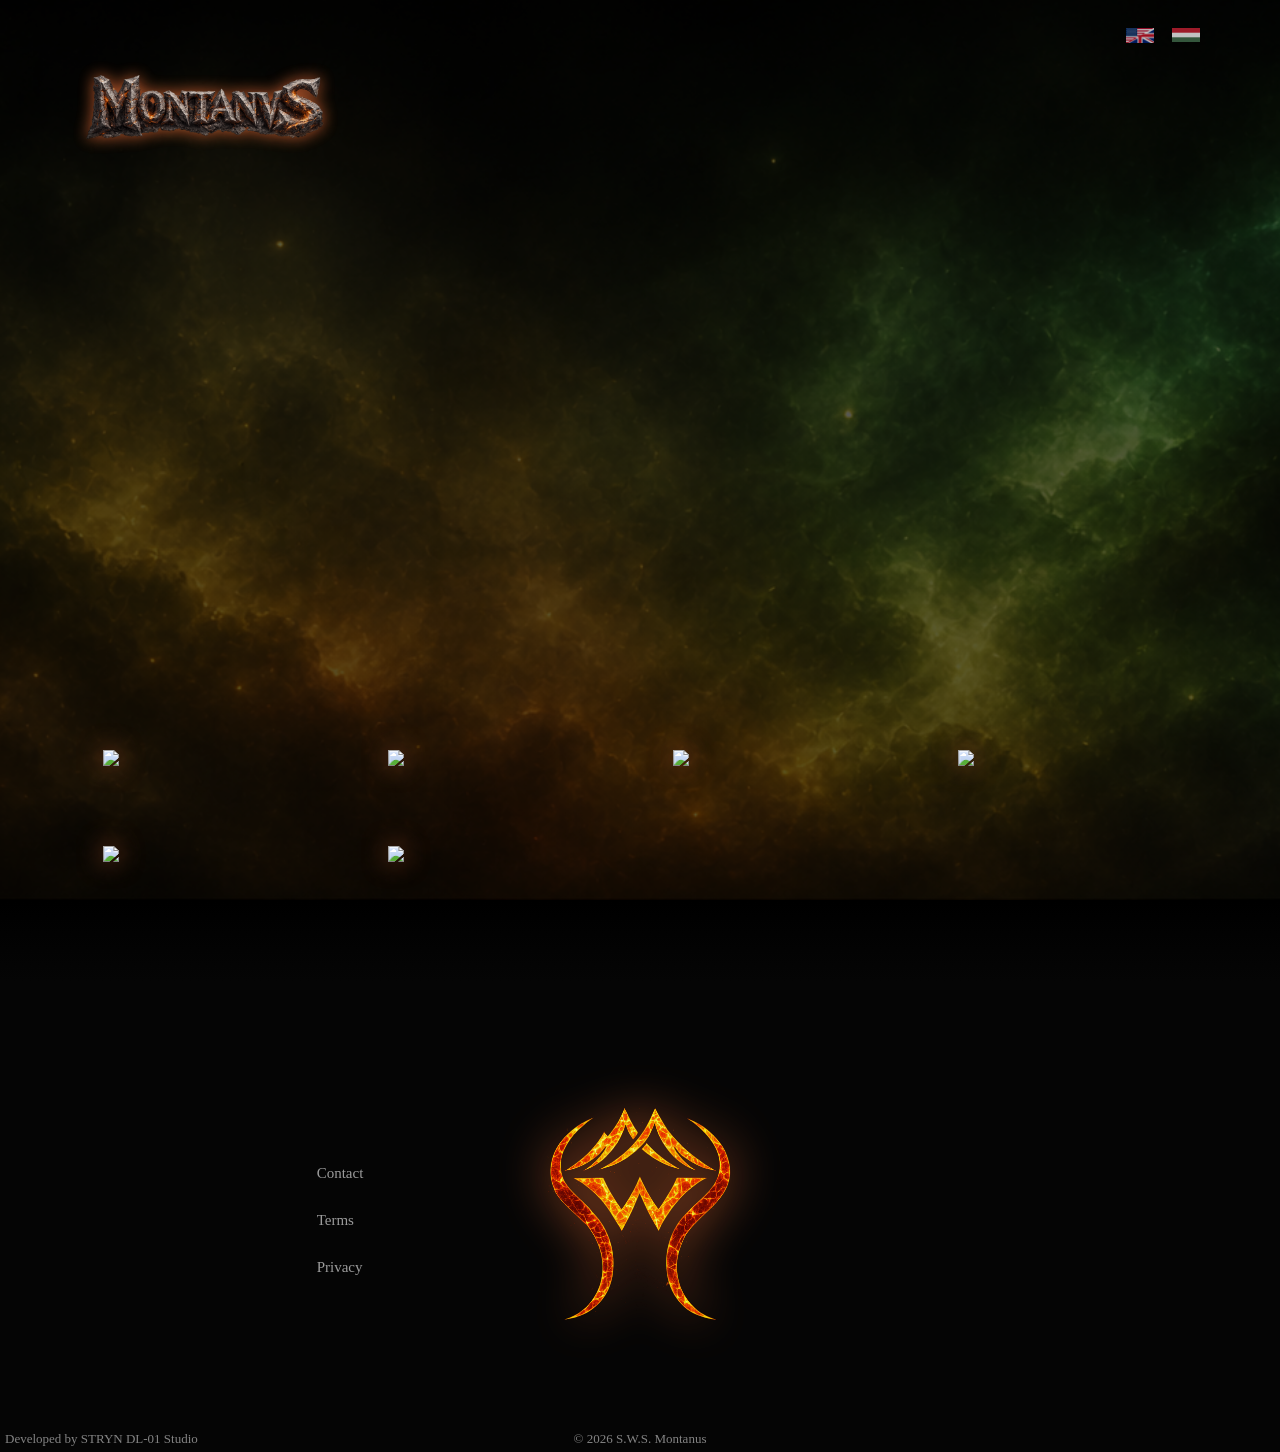
==== areanis.html @ 9b2af43b "Update areanis.html" ====
<!DOCTYPE html>
<html lang="hu">
<head>
  <meta charset="UTF-8">
  <meta name="viewport" content="width=device-width, initial-scale=1.0">
  <title>Areanis</title>

  <!-- CORE CSS -->
  <link rel="stylesheet" href="style.css">

  <!-- AREANIS CSS -->
  <link rel="stylesheet" href="areanis.css">
</head>

<body class="areanis-page">

  <!-- BACKGROUND -->
  <div class="areanis-bg"></div>

  <!-- HOME LINK -->
  <a href="https://swsmontanvs.com/" class="home-link">
    <img src="homelink.png" alt="Home">
  </a>

  <!-- LANGUAGE SWITCH -->
  <div class="lang-switcher">
    <button class="lang-btn">
      <img src="eng.png" alt="English">
    </button>
    <button class="lang-btn">
      <img src="hun.png" alt="Magyar">
    </button>
  </div>

  <!-- HERO (VIDEÓ HELYE) -->
  <header class="areanis-hero">
    <video autoplay muted loop playsinline class="areanis-video">
      <source src="areanis-hero.mp4" type="video/mp4">
    </video>
  </header>

  <!-- DVD MENU -->
<main class="areanis-menu">

  <img src="scene1.jpg" class="areanis-item">
  <img src="scene2.jpg" class="areanis-item">
  <img src="scene3.jpg" class="areanis-item">
  <img src="scene4.jpg" class="areanis-item">
  <img src="scene5.jpg" class="areanis-item">
  <img src="scene6.jpg" class="areanis-item">

</main>

  <!-- FOOTER -->
  <footer class="site-footer">
    <div class="footer-left">
      Developed by STRYN DL-01 Studio
    </div>

    <div class="footer-top">
      <div class="footer-center">
        <img src="symbol.png" class="footer-symbol">
      </div>

      <div class="footer-right">
        <a href="#">Contact</a>
        <a href="#">Terms</a>
        <a href="#">Privacy</a>
      </div>
    </div>

    <div class="footer-bottom">
      &copy; 2026 S.W.S. Montanus
    </div>
  </footer>

  <!-- SCROLL TO TOP -->
<button class="scroll-top" id="scrollTopBtn" type="button">
  ↑
</button>

  <!-- CORE JS -->
  <script src="script.js"></script>

  <!-- AREANIS JS -->
  <script src="areanis.js"></script>

</body>
</html>
---- style.css ----
:root {
  --bg: #0b0b0b;
  --bg-deep: #050505;
  --text: #ffffff;
  --muted: rgba(255, 255, 255, 0.72);
  --warm: rgba(255, 140, 80, 0.9);
  --warm-soft: rgba(255, 120, 60, 0.6);
  --warm-glow: rgba(255, 170, 100, 0.95);
  --panel: rgba(11, 11, 11, 0.9);
  --blur-panel: blur(6px);
  --radius: 22px;
  --shadow-soft: 0 0 20px rgba(255, 120, 60, 0.18);
  --shadow-strong: 0 0 36px rgba(255, 140, 80, 0.35);
  --content-max: 980px;
  --header-z: 20;
  --menu-z: 25;
  --ui-z: 30;
  --seal-z: 40;
}

* {
  box-sizing: border-box;
}

html {
  scroll-behavior: smooth;
}

html,
body {
  margin: 0;
  padding: 0;
  overflow-x: hidden;
  background: var(--bg);
  color: var(--text);
  font-family: Georgia, serif;
}

body {
  min-height: 100vh;
}

img {
  display: block;
  max-width: 100%;
}

button {
  font: inherit;
}

a {
  color: inherit;
  text-decoration: none;
}

.site-shell {
  position: relative;
  min-height: 100vh;
}

/* FIXED BACKGROUND */

.hero-bg {
  position: fixed;
  inset: 0;
  height: 120vh;
  background-image: url("hegy.png");
  background-size: cover;
  background-position: 50% 20%;
  transform: translate3d(0, 0, 0) scale(1);
  will-change: transform, filter;
  z-index: 0;
  pointer-events: none;
}

.hero-overlay {
  position: fixed;
  inset: 0;
  background:
    linear-gradient(to bottom, rgba(0, 0, 0, 0.16) 0%, rgba(0, 0, 0, 0.28) 45%, rgba(0, 0, 0, 0.45) 100%);
  z-index: 1;
  pointer-events: none;
}

/* TOP UI */

.home-link {
  position: fixed;
  top: 30px;
  left: 80px;
  z-index: var(--ui-z);
  transform-origin: top left;
  will-change: transform, top, left;
}

.home-link img {
  width: 250px;
  height: auto;
  opacity: 0.96;
  filter: drop-shadow(0 0 8px rgba(255, 120, 60, 0.75));
  transition:
    transform 0.3s cubic-bezier(0.22, 1.4, 0.36, 1),
    filter 0.3s ease,
    opacity 0.25s ease;
}

.home-link:hover img {
  transform: scale(1.08);
  opacity: 1;
  filter: drop-shadow(0 0 16px rgba(255, 140, 80, 0.9));
}

.lang-switcher {
  position: fixed;
  top: 28px;
  right: 80px;
  z-index: var(--ui-z);
  display: flex;
  align-items: center;
  gap: 18px;
}

.lang-btn {
  appearance: none;
  border: 0;
  background: transparent;
  padding: 0;
  cursor: pointer;
  opacity: 0.76;
  transition: transform 0.2s ease, opacity 0.2s ease;
}

.lang-btn img {
  width: 28px;
  height: auto;
}

.lang-btn:hover {
  opacity: 1;
  transform: scale(1.1);
}

/* HERO */

.hero {
  position: relative;
  z-index: var(--header-z);
  min-height: 100vh;
  display: flex;
  align-items: center;
  justify-content: center;
  padding: 120px 24px 90px;
}

.main-menu {
  position: absolute;
  top: 8vh;
  left: 70%;
  transform: translateX(-50%);
  z-index: var(--menu-z);
}

.areanis-link {
  display: inline-flex;
  align-items: center;
  justify-content: center;
}

.menu-areanis {
  height: clamp(60px, 6vw, 120px);
  width: auto;
  opacity: 0.96;
  filter: drop-shadow(0 0 12px rgba(255, 140, 60, 0.45));
  transition:
    transform 0.35s cubic-bezier(0.22, 1, 0.36, 1),
    filter 0.3s ease,
    opacity 0.3s ease;
}

.areanis-link:hover .menu-areanis {
  transform: scale(1.08);
  opacity: 1;
  filter: drop-shadow(0 0 24px rgba(255, 160, 80, 0.9));
}

.hero-text {
  position: relative;
  z-index: var(--header-z);
  width: min(900px, 100%);
  text-align: center;
  margin-top: 42vh;
}

.hero-text h1 {
  margin: 0 0 12px;
  font-size: clamp(1.3rem, 2vw, 2rem);
  font-weight: 400;
  letter-spacing: 0.02em;
  text-shadow: 0 0 12px rgba(0, 0, 0, 0.35);
}

.hero-text p {
  margin: 0;
  font-size: 0.95rem;
  opacity: 0.82;
}

/* MAIN CONTENT */

.page-main {
  position: relative;
  z-index: 5;
}

.content-section {
  position: relative;
  z-index: 6;
  width: 100%;
  background: #0b0b0b;
  padding: 0;
  margin: 0;
}

.content-section-bottom {
  margin-top: -130px;
}

.content-section::before {
  content: "";
  position: absolute;
  top: -120px;
  left: 0;
  width: 100%;
  height: 120px;

  background: linear-gradient(
    to bottom,
    rgba(11,11,11,0) 0%,
    rgba(11,11,11,0.5) 50%,
    #0b0b0b 100%
  );

  pointer-events: none;
  z-index: 2;
}

.content-section::after {
  content: "";
  position: absolute;
  bottom: -80px;
  left: 0;
  width: 100%;
  height: 80px;
  background: linear-gradient(to top, rgba(11, 11, 11, 0), #0b0b0b);
  pointer-events: none;
  z-index: 2;
}

.content-inner {
  position: relative;
  z-index: 3;
  width: 100%;
  max-width: none;
  margin: 0;
  padding: 90px 40px;
  background: #0b0b0b;
  border-radius: 0;
  box-shadow: none;
  text-align: center;
}

.content-inner h2,
.content-inner h3 {
  margin-top: 0;
  color: #ffffff;
}

.content-inner h2 {
  font-size: clamp(1.5rem, 2.4vw, 2.1rem);
  margin-bottom: 12px;
}

.content-inner h3 {
  font-size: clamp(1.15rem, 1.8vw, 1.4rem);
  margin-bottom: 50px;
  margin-top: 42px;
}

.content-inner p {
  margin: 0 0 14px;
  color: rgba(255, 255, 255, 0.72);
  line-height: 1.7;
}

/* FOOTER */

.site-footer {
  position: relative;
  z-index: 8;
  background: #050505;
  padding: 120px 40px 40px;
  min-height: 350px;
}

.site-footer::before {
  content: "";
  position: absolute;
  top: -80px;
  left: 0;
  width: 100%;
  height: 80px;
  background: linear-gradient(to bottom, transparent, #050505);
}

.footer-top {
  position: relative;
  width: 100%;
  height: 100%;
  min-height: 310px;
  margin: 0;
}

.footer-left {
  position: absolute;
  left: 5px;
  bottom: 5px;
  font-size: 13px;
  opacity: 0.5;
  z-index: 10;
}

.footer-center {
  position: absolute;
  left: 50%;
  top: 15%;
  transform: translate(-50%, -60px);
  text-align: center;
}

.footer-symbol {
  width: 260px;
  opacity: 0.95;
  filter: drop-shadow(0 0 25px rgba(255, 120, 60, 0.8));
  transition: transform 0.4s ease, filter 0.4s ease;
}

.footer-symbol:hover {
  transform: scale(1.05);
  filter: drop-shadow(0 0 45px rgba(255, 150, 80, 1));
}

.footer-right {
  position: absolute;
  left: 25%;
  top: 38%;
  transform: translate(-50%, -50%);
  display: flex;
  flex-direction: column;
  gap: 30px;
}

.footer-right a {
  font-size: 15px;
  text-decoration: none;
  color: white;
  opacity: 0.6;
  transition: 0.3s ease;
}

.footer-right a:hover {
  opacity: 1;
  color: rgba(255, 140, 60, 0.9);
}

.footer-bottom {
  position: absolute;
  left: 50%;
  bottom: 5px;
  transform: translateX(-50%);
  font-size: 13px;
  opacity: 0.5;
  white-space: nowrap;
}

/* SCROLL TOP */

.scroll-top {
  position: fixed;
  right: 38px;
  bottom: 255px;
  z-index: var(--seal-z);
  width: 56px;
  height: 56px;
  border: 0;
  border-radius: 999px;
  cursor: pointer;
  color: white;
  font-size: 1.6rem;
  background: rgba(0, 0, 0, 0.42);
  backdrop-filter: blur(4px);
  -webkit-backdrop-filter: blur(4px);
  opacity: 0;
  pointer-events: none;
  transform: scale(0.96);
  transition:
    opacity 0.3s ease,
    transform 0.3s ease,
    background 0.3s ease;
}

.scroll-top.is-visible {
  opacity: 1;
  pointer-events: auto;
  transform: scale(1);
}

.scroll-top:hover {
  background: rgba(255, 140, 60, 0.28);
  transform: scale(1.1);
}


/* MOBILE */

@media (max-width: 768px) {
  .home-link {
    top: 78px;
    left: 50%;
    transform: translateX(-50%);
    transform-origin: top center;
  }

  .home-link img {
    width: 170px;
  }

  .lang-switcher {
    top: 20px;
    left: 50%;
    right: auto;
    transform: translateX(-50%);
    gap: 22px;
  }

  .hero {
    padding-top: 120px;
    padding-bottom: 70px;
  }

  .main-menu {
    top: 54px;
    left: 50%;
    transform: translateX(-50%);
  }

  .menu-areanis {
    height: 36px;
  }

  .hero-text {
    margin-top: 30vh;
  }

  .content-inner {
    padding: 70px 22px;
    border-radius: 18px;
  }

  .site-footer {
    padding: 70px 18px 60px;
  }

  .footer-inner {
    min-height: 330px;
    display: block;
  }

  .footer-center {
    position: absolute;
    top: 62px;
    left: 50%;
    transform: translateX(-50%);
    width: 100%;
    text-align: center;
  }

  .footer-symbol {
    width: 170px;
    margin: 0 auto;
  }

  .footer-right {
    position: absolute;
    top: 10px;
    left: 50%;
    transform: translateX(-50%);
    width: max-content;
    padding-left: 0;
    display: flex;
    flex-direction: row;
    gap: 22px;
    justify-content: center;
    align-items: center;
  }

  .footer-right a {
    font-size: 0.9rem;
  }

  .footer-left {
    left: 0;
    bottom: 0;
    font-size: 0.75rem;
  }

  .footer-bottom {
    left: 50%;
    bottom: 84px;
    transform: translateX(-50%);
    font-size: 0.75rem;
  }

  .scroll-top {
    right: 18px;
    bottom: 165px;
    width: 50px;
    height: 50px;
  }



.content-section::after {
  content: "";
  position: absolute;
  bottom: -100px;   /* 🔥 picit erősebb */
  left: 0;
  width: 100%;
  height: 100px;

  background: linear-gradient(
    to top,
    rgba(11,11,11,0),
    #0b0b0b
  );

  pointer-events: none;
  z-index: 2;
}
---- areanis.css ----
/* ===== PAGE BASE ===== */

.areanis-page {
  background: #000;
  overflow-x: hidden;
}


/* ===== BACKGROUND ===== */
.areanis-bg {
  position: fixed;
  inset: 0;

  background-image: url("areanis-bg-01.png");
  background-size: cover;
  background-position: center;
  background-repeat: no-repeat;

  z-index: 0;
  opacity: 0.35;
  pointer-events: none;
}


/* ===== HERO VIDEO ===== */

.areanis-hero {
  position: relative;
  width: 100%;
  height: 70vh;
  overflow: hidden;
  z-index: 1;
}

.areanis-video {
  width: 100%;
  height: 100%;
  object-fit: cover;
}


/* ===== MENU ===== */

.areanis-menu {
  display: grid;
  grid-template-columns: repeat(4, 1fr);
  gap: 80px 60px;
  padding: 120px 60px;
  max-width: 1200px;
  margin: 0 auto;
}


/* ===== ITEMS ===== */

.areanis-item {
  width: 100%;
  max-width: 220px;
  justify-self: center;

  cursor: pointer;

  filter: drop-shadow(0 0 12px rgba(255,120,60,0.5));

  transition: transform 0.4s ease, filter 0.4s ease;
}

.areanis-item:hover {
  transform: scale(1.08);

  filter:
    drop-shadow(0 0 20px rgba(255,140,80,0.9))
    drop-shadow(0 0 40px rgba(255,120,60,0.5));
}


/* ===== MOBILE ===== */

@media (max-width: 768px) {

  .areanis-item {
    width: 140px;
  }

  .areanis-hero {
    height: 50vh;
  }

}
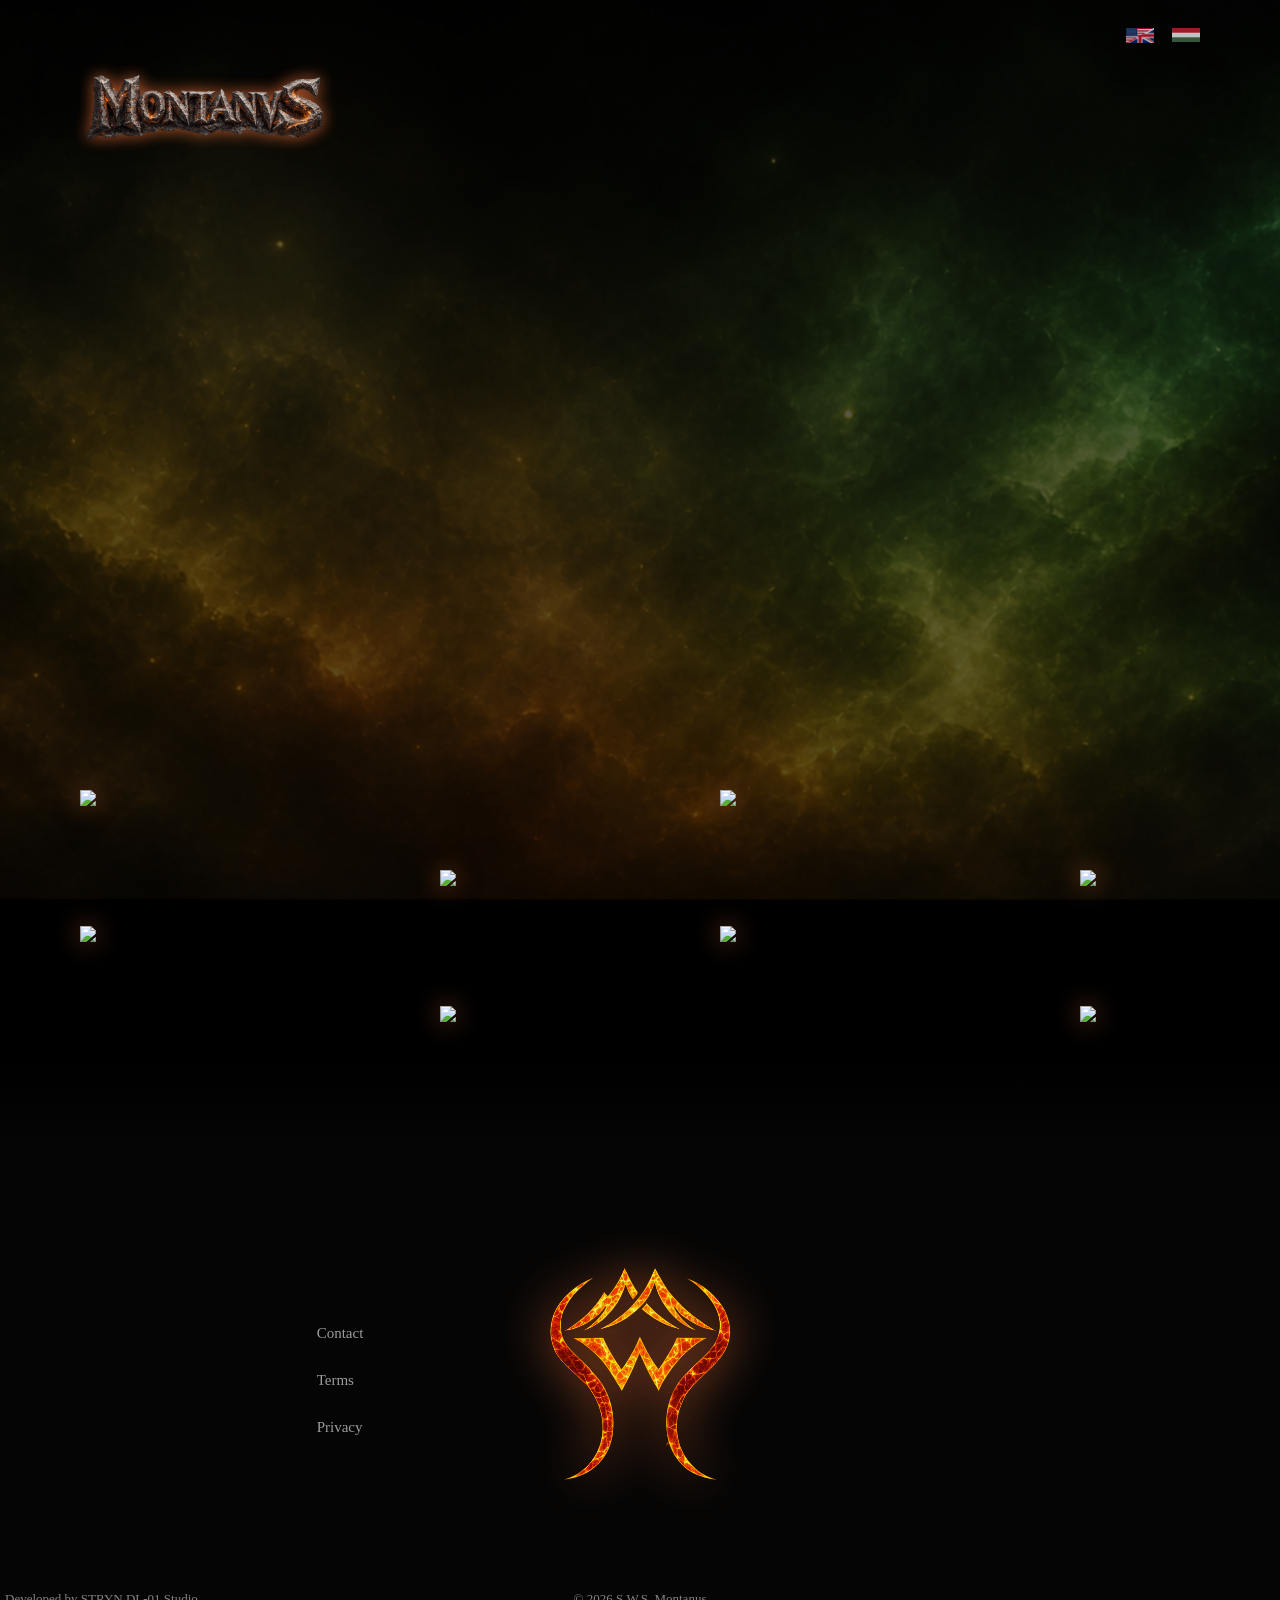
==== commit a8eda570: "Update areanis.html" ====
--- a/areanis.html
+++ b/areanis.html
@@ -46,8 +46,11 @@
   <img src="scene2.jpg" class="areanis-item">
   <img src="scene3.jpg" class="areanis-item">
   <img src="scene4.jpg" class="areanis-item">
+
   <img src="scene5.jpg" class="areanis-item">
   <img src="scene6.jpg" class="areanis-item">
+  <img src="scene7.jpg" class="areanis-item">
+  <img src="scene8.jpg" class="areanis-item">
 
 </main>
 
--- a/areanis.css
+++ b/areanis.css
@@ -44,25 +44,27 @@
 .areanis-menu {
   display: grid;
   grid-template-columns: repeat(4, 1fr);
-  gap: 80px 60px;
-  padding: 120px 60px;
-  max-width: 1200px;
-  margin: 0 auto;
+
+  gap: 120px 100px;
+
+  padding: 160px 80px 200px;
+
+  width: 100%;
 }
 
 
 /* ===== ITEMS ===== */
 
 .areanis-item {
-  width: 100%;
-  max-width: 220px;
-  justify-self: center;
-
+  position: relative;   /* EZ FONTOS! */
+  width: 220px;
   cursor: pointer;
 
   filter: drop-shadow(0 0 12px rgba(255,120,60,0.5));
 
-  transition: transform 0.4s ease, filter 0.4s ease;
+  transition:
+    transform 0.4s ease,
+    filter 0.4s ease;
 }
 
 .areanis-item:hover {
@@ -71,6 +73,17 @@
   filter:
     drop-shadow(0 0 20px rgba(255,140,80,0.9))
     drop-shadow(0 0 40px rgba(255,120,60,0.5));
+}
+
+
+/* ===== STAGGERED LAYOUT ===== */
+
+.areanis-item:nth-child(odd) {
+  transform: translateY(0px);
+}
+
+.areanis-item:nth-child(even) {
+  transform: translateY(80px) translateX(40px);
 }
 
 
@@ -86,4 +99,18 @@
     height: 50vh;
   }
 
+  .areanis-item:nth-child(even) {
+    transform: translateY(40px);
+  }
+
+  .areanis-menu {
+  grid-template-columns: repeat(2, 1fr);
+  padding: 100px 20px 150px;
+  gap: 80px 40px;
 }
+
+.areanis-item:nth-child(even) {
+  transform: translateY(40px) translateX(20px);
+  }
+  
+}
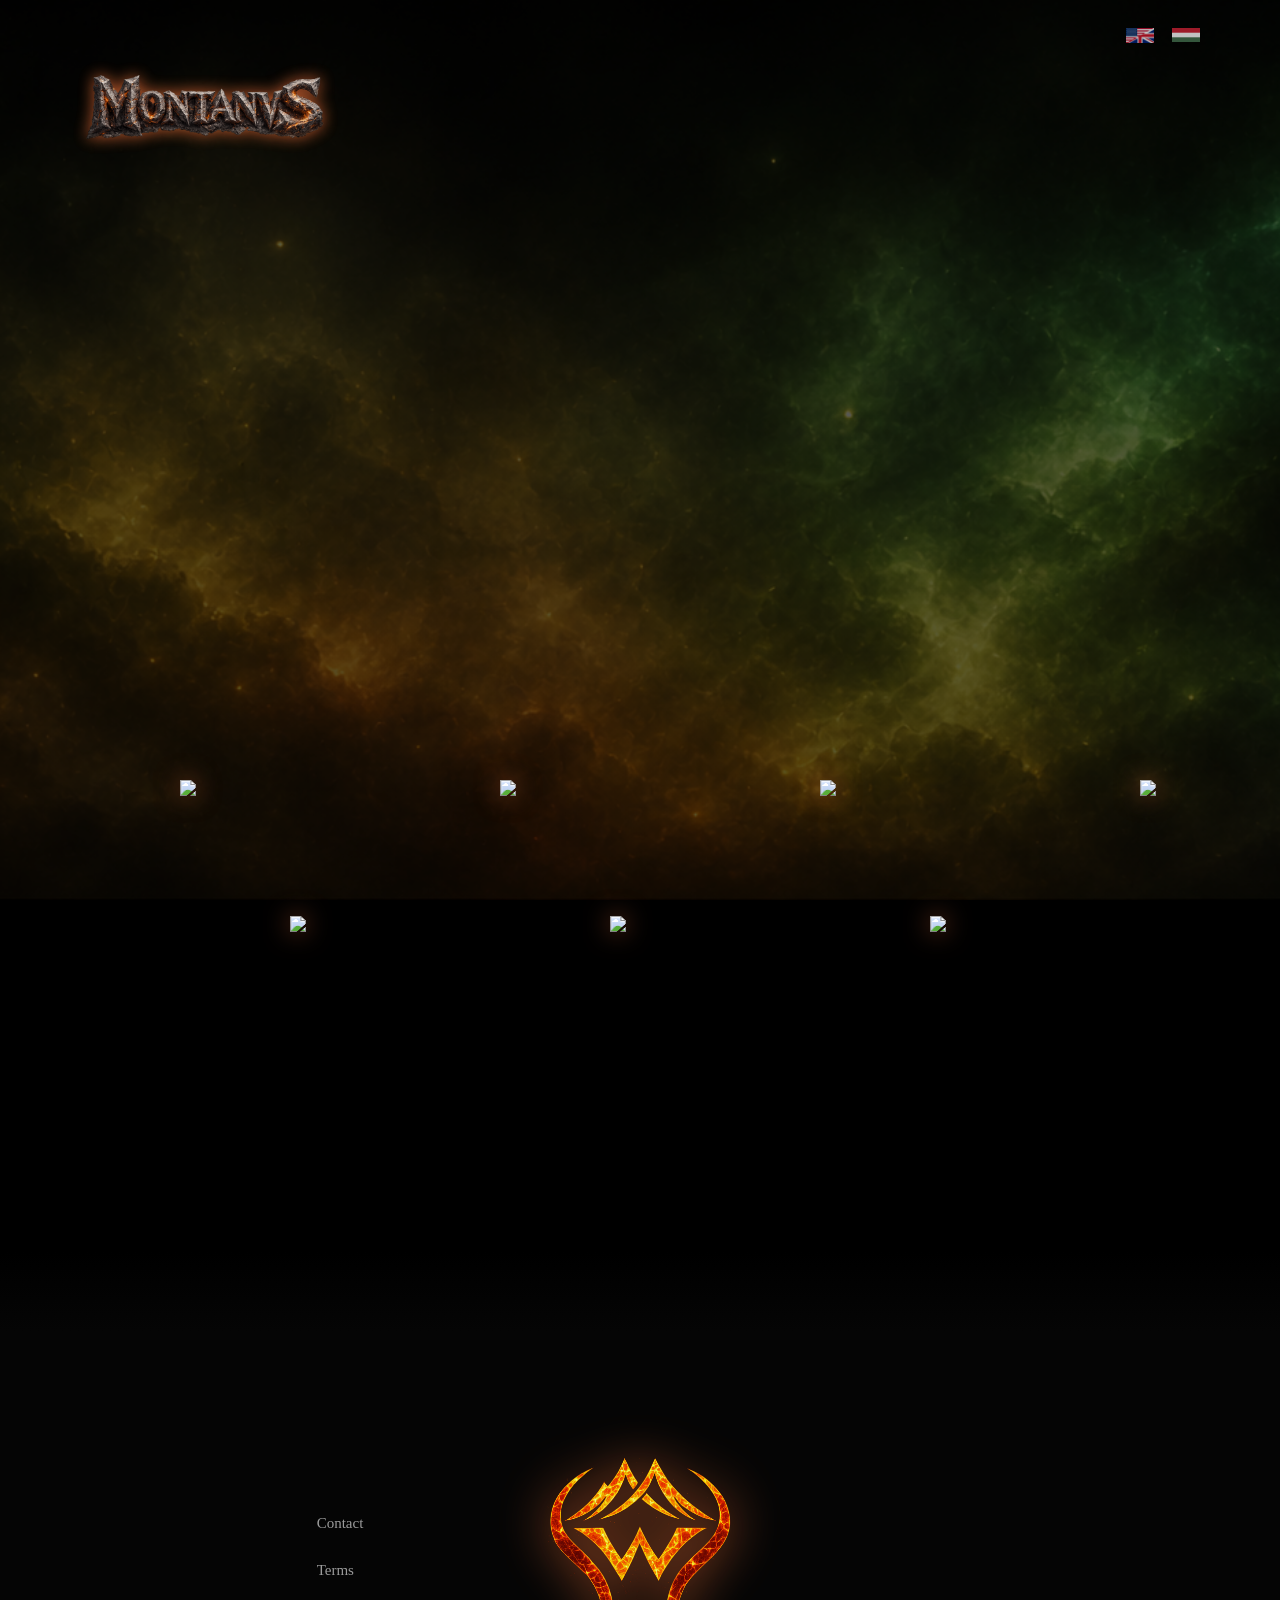
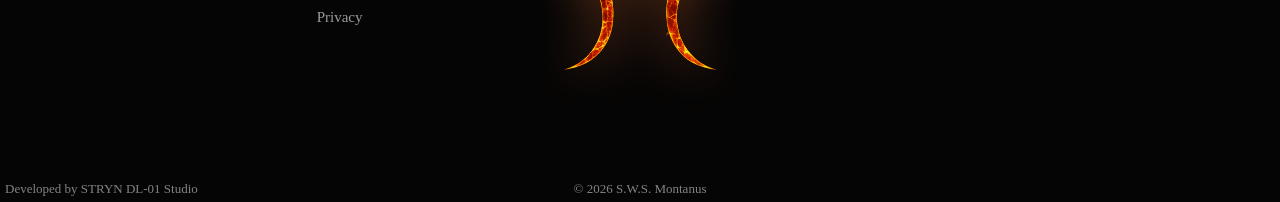
==== commit 7c3bed6d: "Update areanis.html" ====
--- a/areanis.html
+++ b/areanis.html
@@ -42,15 +42,16 @@
   <!-- DVD MENU -->
 <main class="areanis-menu">
 
-  <img src="scene1.jpg" class="areanis-item">
-  <img src="scene2.jpg" class="areanis-item">
-  <img src="scene3.jpg" class="areanis-item">
-  <img src="scene4.jpg" class="areanis-item">
+  <!-- FELSŐ SOR (4 kép) -->
+  <img src="scene1.jpg" class="areanis-item top-row">
+  <img src="scene2.jpg" class="areanis-item top-row">
+  <img src="scene3.jpg" class="areanis-item top-row">
+  <img src="scene4.jpg" class="areanis-item top-row">
 
-  <img src="scene5.jpg" class="areanis-item">
-  <img src="scene6.jpg" class="areanis-item">
-  <img src="scene7.jpg" class="areanis-item">
-  <img src="scene8.jpg" class="areanis-item">
+  <!-- ALSÓ SOR (3 kép) -->
+  <img src="scene5.jpg" class="areanis-item bottom-row">
+  <img src="scene6.jpg" class="areanis-item bottom-row">
+  <img src="scene7.jpg" class="areanis-item bottom-row">
 
 </main>
 
--- a/areanis.css
+++ b/areanis.css
@@ -47,7 +47,7 @@
 
   gap: 120px 100px;
 
-  padding: 160px 80px 200px;
+  padding: 150px 180px 400px;
 
   width: 100%;
 }
@@ -67,6 +67,13 @@
     filter 0.4s ease;
 }
 
+/* ===== STAGGERED GRID OFFSET ===== */
+
+/* minden 5. képtől indul a következő sor */
+.areanis-item:nth-child(n+5) {
+  transform: translateX(50%);
+}
+
 .areanis-item:hover {
   transform: scale(1.08);
 
@@ -78,18 +85,24 @@
 
 /* ===== STAGGERED LAYOUT ===== */
 
-.areanis-item:nth-child(odd) {
+/* .areanis-item:nth-child(odd) {
   transform: translateY(0px);
 }
 
 .areanis-item:nth-child(even) {
   transform: translateY(80px) translateX(40px);
-}
+} */
 
 
 /* ===== MOBILE ===== */
 
 @media (max-width: 768px) {
+
+  .areanis-menu {
+    grid-template-columns: repeat(2, 1fr);
+    padding: 100px 20px 150px;
+    gap: 80px 40px;
+  }
 
   .areanis-item {
     width: 140px;
@@ -99,18 +112,8 @@
     height: 50vh;
   }
 
-  .areanis-item:nth-child(even) {
-    transform: translateY(40px);
+  .areanis-item:nth-child(n+3) {
+    transform: translateX(20%);
   }
 
-  .areanis-menu {
-  grid-template-columns: repeat(2, 1fr);
-  padding: 100px 20px 150px;
-  gap: 80px 40px;
 }
-
-.areanis-item:nth-child(even) {
-  transform: translateY(40px) translateX(20px);
-  }
-  
-}
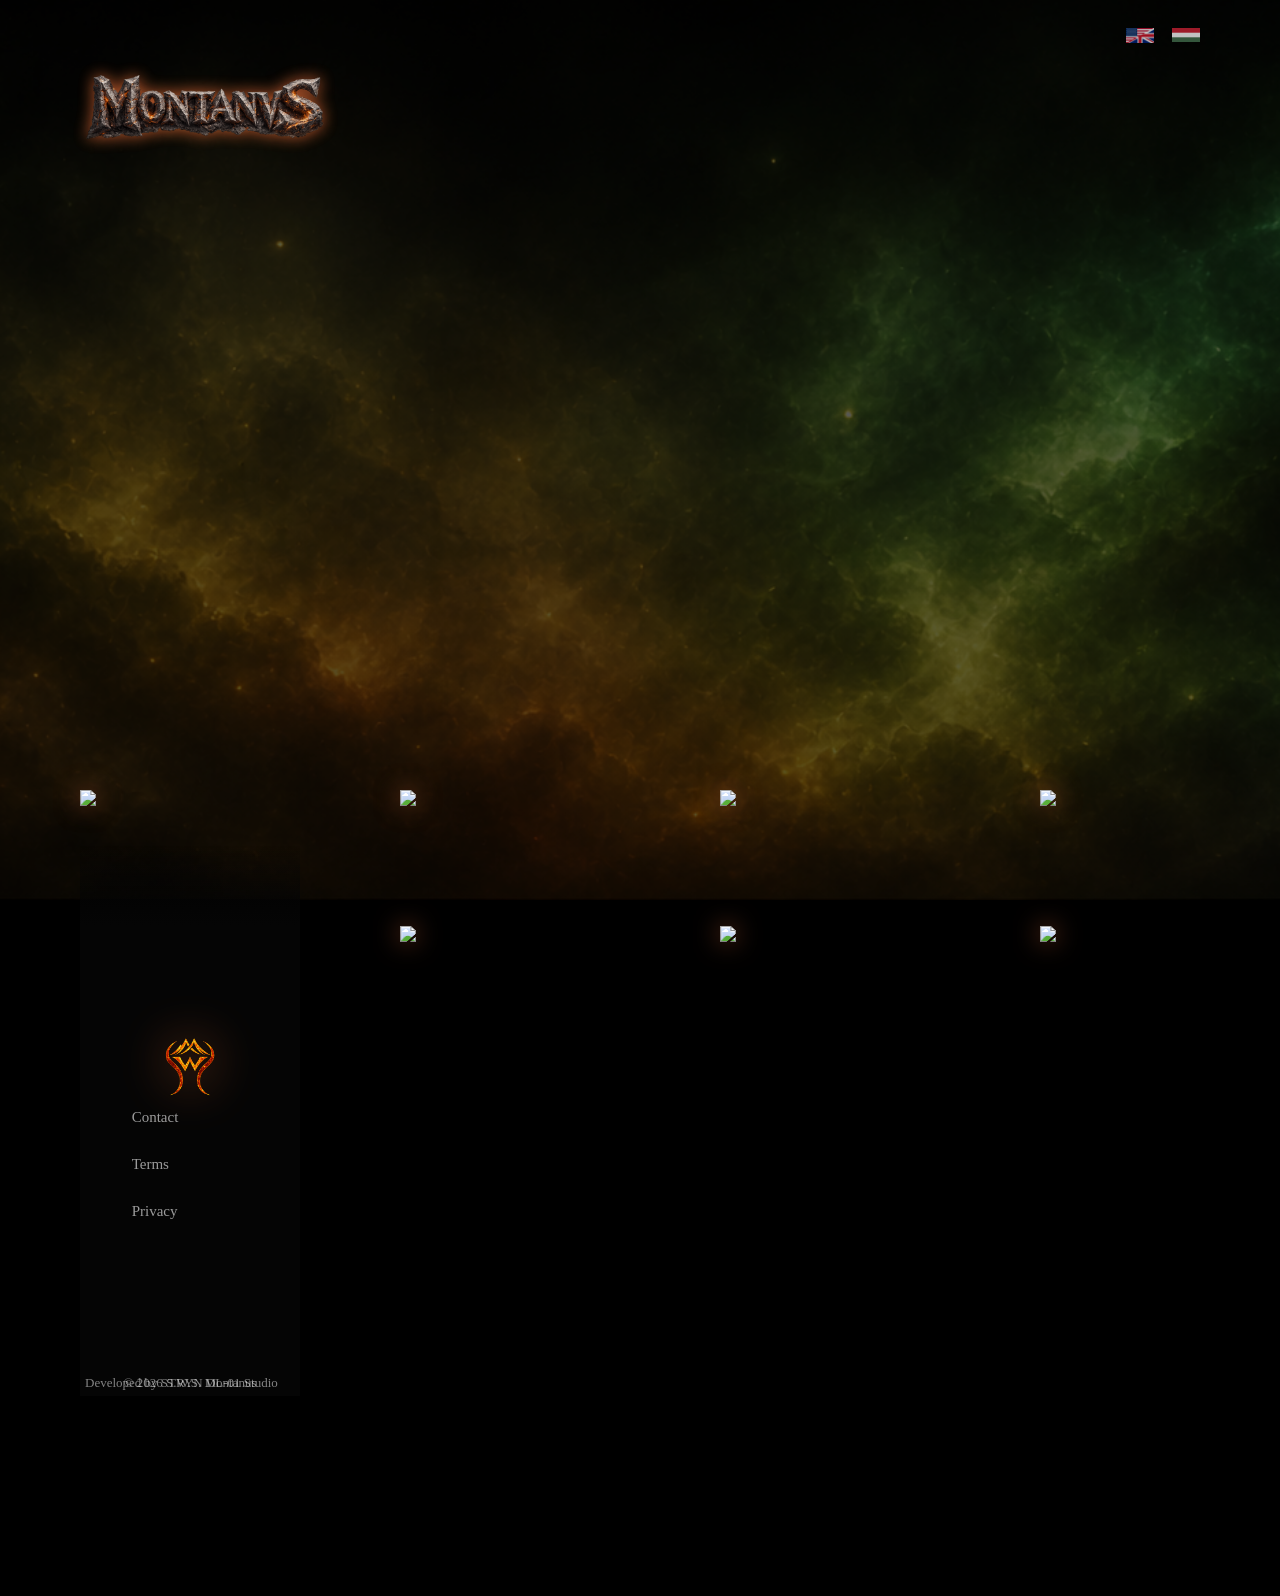
==== commit 643007f1: "Update areanis.html" ====
--- a/areanis.html
+++ b/areanis.html
@@ -43,17 +43,14 @@
 <main class="areanis-menu">
 
   <!-- FELSŐ SOR (4 kép) -->
-  <img src="scene1.jpg" class="areanis-item top-row">
-  <img src="scene2.jpg" class="areanis-item top-row">
-  <img src="scene3.jpg" class="areanis-item top-row">
-  <img src="scene4.jpg" class="areanis-item top-row">
+<img src="scene1.jpg" class="areanis-item item1">
+<img src="scene2.jpg" class="areanis-item item2">
+<img src="scene3.jpg" class="areanis-item item3">
+<img src="scene4.jpg" class="areanis-item item4">
 
-  <!-- ALSÓ SOR (3 kép) -->
-  <img src="scene5.jpg" class="areanis-item bottom-row">
-  <img src="scene6.jpg" class="areanis-item bottom-row">
-  <img src="scene7.jpg" class="areanis-item bottom-row">
-
-</main>
+<img src="scene5.jpg" class="areanis-item item5">
+<img src="scene6.jpg" class="areanis-item item6">
+<img src="scene7.jpg" class="areanis-item item7">
 
   <!-- FOOTER -->
   <footer class="site-footer">
--- a/areanis.css
+++ b/areanis.css
@@ -44,13 +44,20 @@
 .areanis-menu {
   display: grid;
   grid-template-columns: repeat(4, 1fr);
+  gap: 120px 100px;
+  padding: 160px 80px 200px;
+}
 
-  gap: 120px 100px;
+/* FELSŐ SOR */
+.item1 { grid-column: 1; grid-row: 1; }
+.item2 { grid-column: 2; grid-row: 1; }
+.item3 { grid-column: 3; grid-row: 1; }
+.item4 { grid-column: 4; grid-row: 1; }
 
-  padding: 150px 180px 400px;
-
-  width: 100%;
-}
+/* ALSÓ SOR – ELTOLVA */
+.item5 { grid-column: 2; grid-row: 2; }
+.item6 { grid-column: 3; grid-row: 2; }
+.item7 { grid-column: 4; grid-row: 2; }
 
 
 /* ===== ITEMS ===== */
@@ -67,11 +74,28 @@
     filter 0.4s ease;
 }
 
-/* ===== STAGGERED GRID OFFSET ===== */
+/* ===== ROW POSITIONING ===== */
 
-/* minden 5. képtől indul a következő sor */
-.areanis-item:nth-child(n+5) {
-  transform: translateX(50%);
+.top-row {
+  grid-row: 1;
+}
+
+.bottom-row {
+  grid-row: 2;
+}
+
+/* ALSÓ SOR ELTOLÁSA A HÉZAGOKBA */
+
+.bottom-row:nth-of-type(5) {
+  grid-column: 2;
+}
+
+.bottom-row:nth-of-type(6) {
+  grid-column: 3;
+}
+
+.bottom-row:nth-of-type(7) {
+  grid-column: 4;
 }
 
 .areanis-item:hover {
@@ -81,17 +105,6 @@
     drop-shadow(0 0 20px rgba(255,140,80,0.9))
     drop-shadow(0 0 40px rgba(255,120,60,0.5));
 }
-
-
-/* ===== STAGGERED LAYOUT ===== */
-
-/* .areanis-item:nth-child(odd) {
-  transform: translateY(0px);
-}
-
-.areanis-item:nth-child(even) {
-  transform: translateY(80px) translateX(40px);
-} */
 
 
 /* ===== MOBILE ===== */
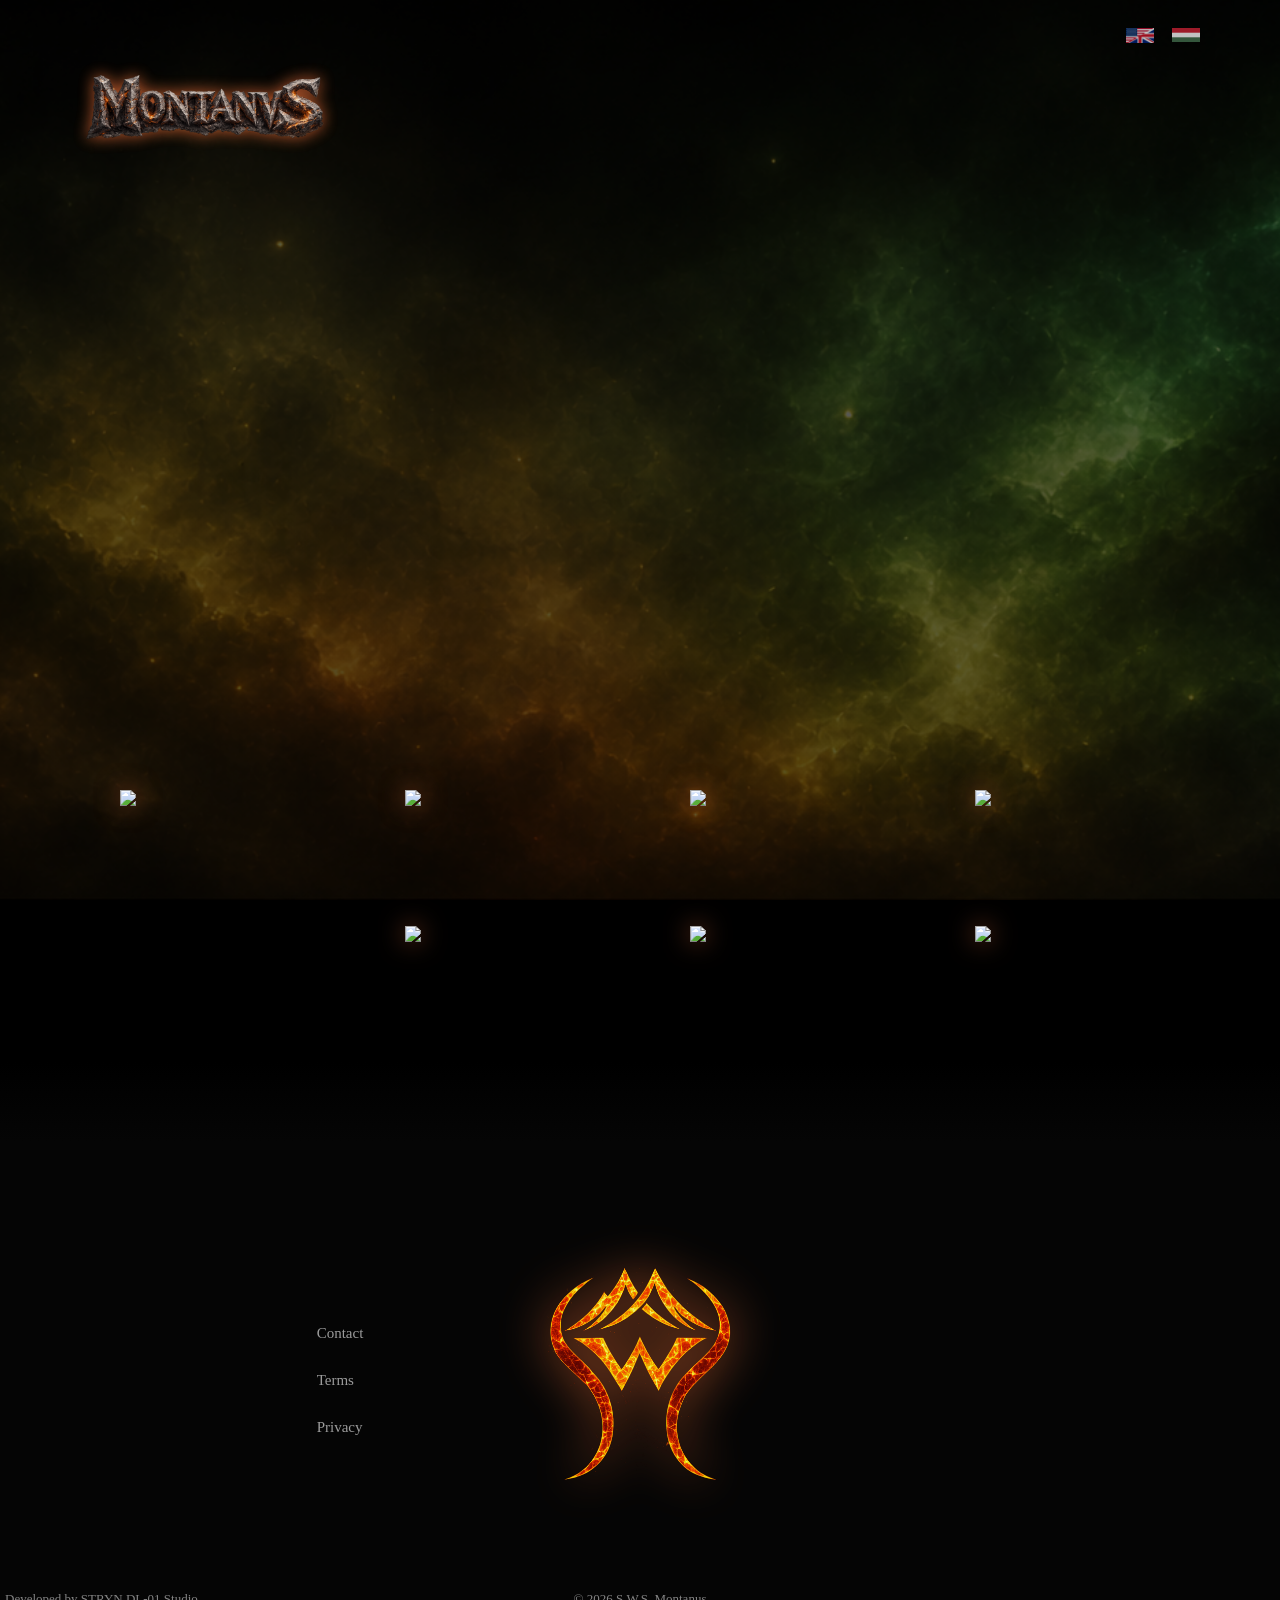
==== commit 915ee3b4: "Update areanis.html" ====
--- a/areanis.html
+++ b/areanis.html
@@ -5,10 +5,7 @@
   <meta name="viewport" content="width=device-width, initial-scale=1.0">
   <title>Areanis</title>
 
-  <!-- CORE CSS -->
   <link rel="stylesheet" href="style.css">
-
-  <!-- AREANIS CSS -->
   <link rel="stylesheet" href="areanis.css">
 </head>
 
@@ -32,27 +29,28 @@
     </button>
   </div>
 
-  <!-- HERO (VIDEÓ HELYE) -->
+  <!-- HERO -->
   <header class="areanis-hero">
     <video autoplay muted loop playsinline class="areanis-video">
       <source src="areanis-hero.mp4" type="video/mp4">
     </video>
   </header>
 
-  <!-- DVD MENU -->
-<main class="areanis-menu">
+  <!-- MENU -->
+  <main class="areanis-menu">
 
-  <!-- FELSŐ SOR (4 kép) -->
-<img src="scene1.jpg" class="areanis-item item1">
-<img src="scene2.jpg" class="areanis-item item2">
-<img src="scene3.jpg" class="areanis-item item3">
-<img src="scene4.jpg" class="areanis-item item4">
+    <img src="scene1.jpg" class="areanis-item item1">
+    <img src="scene2.jpg" class="areanis-item item2">
+    <img src="scene3.jpg" class="areanis-item item3">
+    <img src="scene4.jpg" class="areanis-item item4">
 
-<img src="scene5.jpg" class="areanis-item item5">
-<img src="scene6.jpg" class="areanis-item item6">
-<img src="scene7.jpg" class="areanis-item item7">
+    <img src="scene5.jpg" class="areanis-item item5">
+    <img src="scene6.jpg" class="areanis-item item6">
+    <img src="scene7.jpg" class="areanis-item item7">
 
-  <!-- FOOTER -->
+  </main>
+
+  <!-- FOOTER (KÜLÖN!) -->
   <footer class="site-footer">
     <div class="footer-left">
       Developed by STRYN DL-01 Studio
@@ -75,15 +73,10 @@
     </div>
   </footer>
 
-  <!-- SCROLL TO TOP -->
-<button class="scroll-top" id="scrollTopBtn" type="button">
-  ↑
-</button>
+  <!-- SCROLL -->
+  <button class="scroll-top" id="scrollTopBtn">↑</button>
 
-  <!-- CORE JS -->
   <script src="script.js"></script>
-
-  <!-- AREANIS JS -->
   <script src="areanis.js"></script>
 
 </body>
--- a/areanis.css
+++ b/areanis.css
@@ -43,8 +43,13 @@
 
 .areanis-menu {
   display: grid;
-  grid-template-columns: repeat(4, 1fr);
+  grid-template-columns: repeat(4, minmax(0, 1fr));
   gap: 120px 100px;
+
+  /* KERETEZÉS */
+  width: 100%;
+  max-width: 1200px;   /* ez tartja egyben a layoutot */
+  margin: 0 auto;      /* középre igazít */
   padding: 160px 80px 200px;
 }
 
@@ -74,38 +79,6 @@
     filter 0.4s ease;
 }
 
-/* ===== ROW POSITIONING ===== */
-
-.top-row {
-  grid-row: 1;
-}
-
-.bottom-row {
-  grid-row: 2;
-}
-
-/* ALSÓ SOR ELTOLÁSA A HÉZAGOKBA */
-
-.bottom-row:nth-of-type(5) {
-  grid-column: 2;
-}
-
-.bottom-row:nth-of-type(6) {
-  grid-column: 3;
-}
-
-.bottom-row:nth-of-type(7) {
-  grid-column: 4;
-}
-
-.areanis-item:hover {
-  transform: scale(1.08);
-
-  filter:
-    drop-shadow(0 0 20px rgba(255,140,80,0.9))
-    drop-shadow(0 0 40px rgba(255,120,60,0.5));
-}
-
 
 /* ===== MOBILE ===== */
 
@@ -129,4 +102,12 @@
     transform: translateX(20%);
   }
 
+  /* ===== FOOTER FIX ===== */
+
+  .site-footer {
+    width: 100%;
+    max-width: none;   /* ne szűküljön */
+    margin: 0;         /* ne csússzon balra */
+  }
+
 }
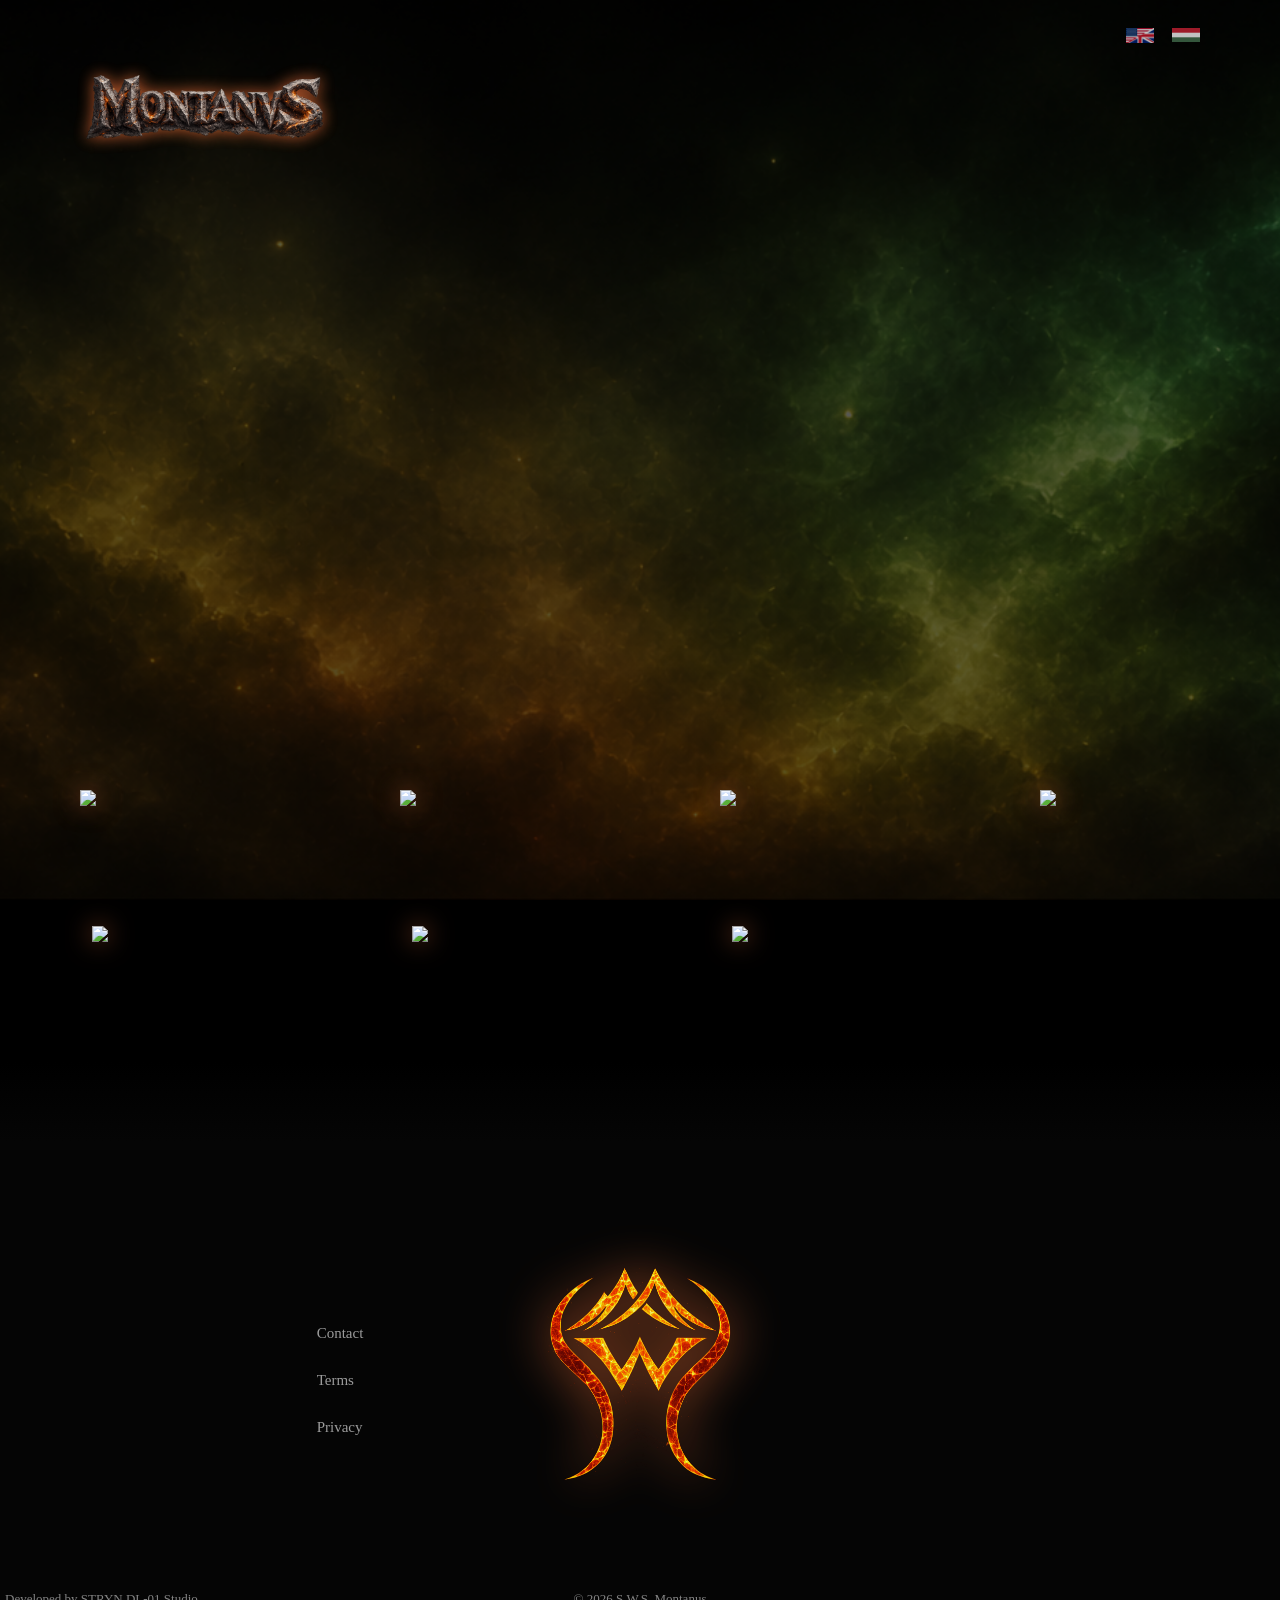
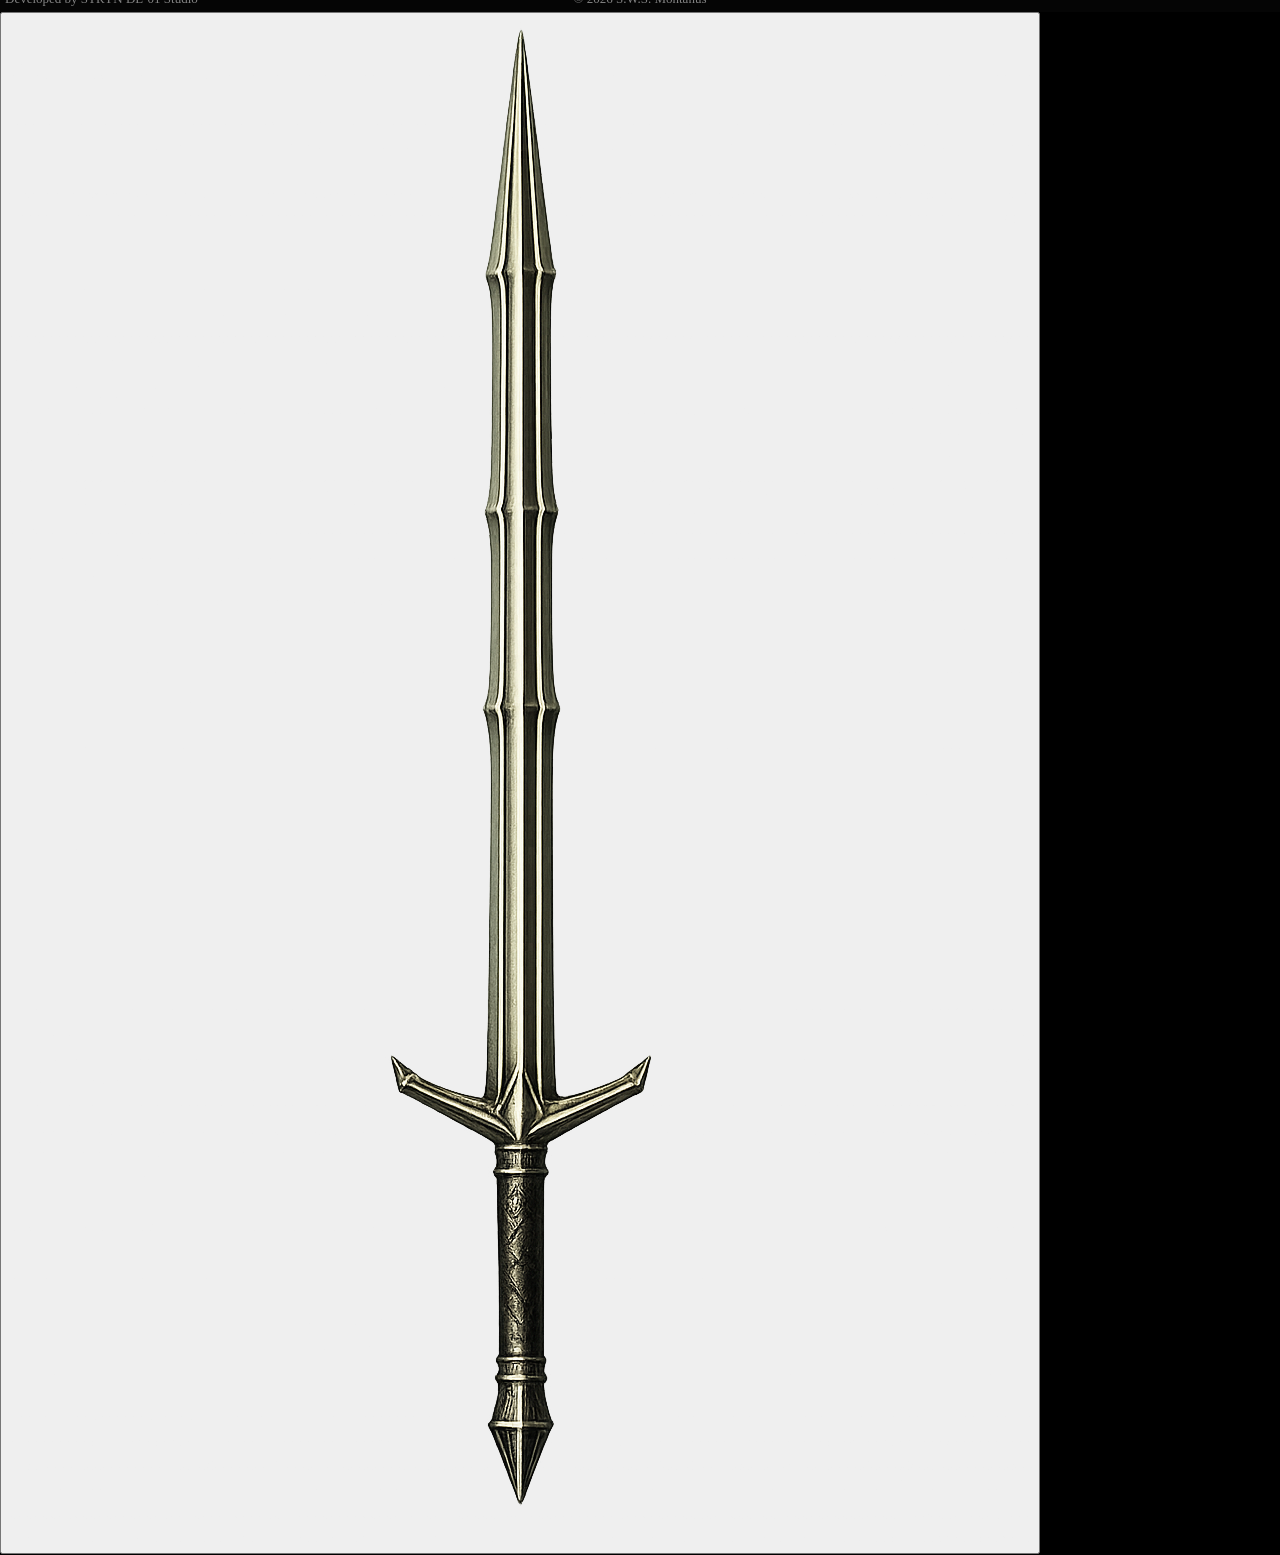
==== commit b14e62a9: "Update areanis.html" ====
--- a/areanis.html
+++ b/areanis.html
@@ -74,7 +74,10 @@
   </footer>
 
   <!-- SCROLL -->
-  <button class="scroll-top" id="scrollTopBtn">↑</button>
+  
+  <button class="scroll-sword" id="scrollSword" type="button" aria-label="Back to top">
+    <img src="scroll-sword.png" alt="Scroll to top">
+  </button>
 
   <script src="script.js"></script>
   <script src="areanis.js"></script>
--- a/areanis.css
+++ b/areanis.css
@@ -7,22 +7,20 @@
 
 
 /* ===== BACKGROUND ===== */
+
 .areanis-bg {
   position: fixed;
   inset: 0;
-
   background-image: url("areanis-bg-01.png");
   background-size: cover;
   background-position: center;
-  background-repeat: no-repeat;
-
   z-index: 0;
   opacity: 0.35;
   pointer-events: none;
 }
 
 
-/* ===== HERO VIDEO ===== */
+/* ===== HERO ===== */
 
 .areanis-hero {
   position: relative;
@@ -43,23 +41,20 @@
 
 .areanis-menu {
   display: grid;
-  grid-template-columns: repeat(4, minmax(0, 1fr));
+  grid-template-columns: repeat(4, 1fr);
   gap: 120px 100px;
-
-  /* KERETEZÉS */
+  padding: 160px 80px 200px;
   width: 100%;
-  max-width: 1200px;   /* ez tartja egyben a layoutot */
-  margin: 0 auto;      /* középre igazít */
-  padding: 160px 80px 200px;
 }
 
-/* FELSŐ SOR */
+
+/* ===== ELRENDEZÉS ===== */
+
 .item1 { grid-column: 1; grid-row: 1; }
 .item2 { grid-column: 2; grid-row: 1; }
 .item3 { grid-column: 3; grid-row: 1; }
 .item4 { grid-column: 4; grid-row: 1; }
 
-/* ALSÓ SOR – ELTOLVA */
 .item5 { grid-column: 2; grid-row: 2; }
 .item6 { grid-column: 3; grid-row: 2; }
 .item7 { grid-column: 4; grid-row: 2; }
@@ -68,15 +63,38 @@
 /* ===== ITEMS ===== */
 
 .areanis-item {
-  position: relative;   /* EZ FONTOS! */
   width: 220px;
+  justify-self: center;
   cursor: pointer;
 
   filter: drop-shadow(0 0 12px rgba(255,120,60,0.5));
 
-  transition:
-    transform 0.4s ease,
-    filter 0.4s ease;
+  transition: transform 0.4s ease, filter 0.4s ease;
+}
+
+/* ===== ALSÓ SOR ALAP (DESKTOP) ===== */
+.item5, .item6, .item7 {
+  transform: translateX(-140%);
+}
+
+
+/* ===== HOVER (MINDEN ELEMRE) ===== */
+
+.areanis-item:hover {
+  transform: scale(1.08);
+
+  filter:
+    drop-shadow(0 0 20px rgba(255,140,80,0.9))
+    drop-shadow(0 0 40px rgba(255,120,60,0.5));
+}
+
+
+/* ===== ALSÓ SOR HOVER FIX ===== */
+
+.item5:hover,
+.item6:hover,
+.item7:hover {
+  transform: translateX(-140%) scale(1.08);
 }
 
 
@@ -86,8 +104,8 @@
 
   .areanis-menu {
     grid-template-columns: repeat(2, 1fr);
+    gap: 80px 40px;
     padding: 100px 20px 150px;
-    gap: 80px 40px;
   }
 
   .areanis-item {
@@ -96,18 +114,9 @@
 
   .areanis-hero {
     height: 50vh;
-  }
 
-  .areanis-item:nth-child(n+3) {
-    transform: translateX(20%);
-  }
-
-  /* ===== FOOTER FIX ===== */
-
-  .site-footer {
-    width: 100%;
-    max-width: none;   /* ne szűküljön */
-    margin: 0;         /* ne csússzon balra */
+  .item5, .item6, .item7 {
+    transform: translateX(-100%);
   }
 
 }
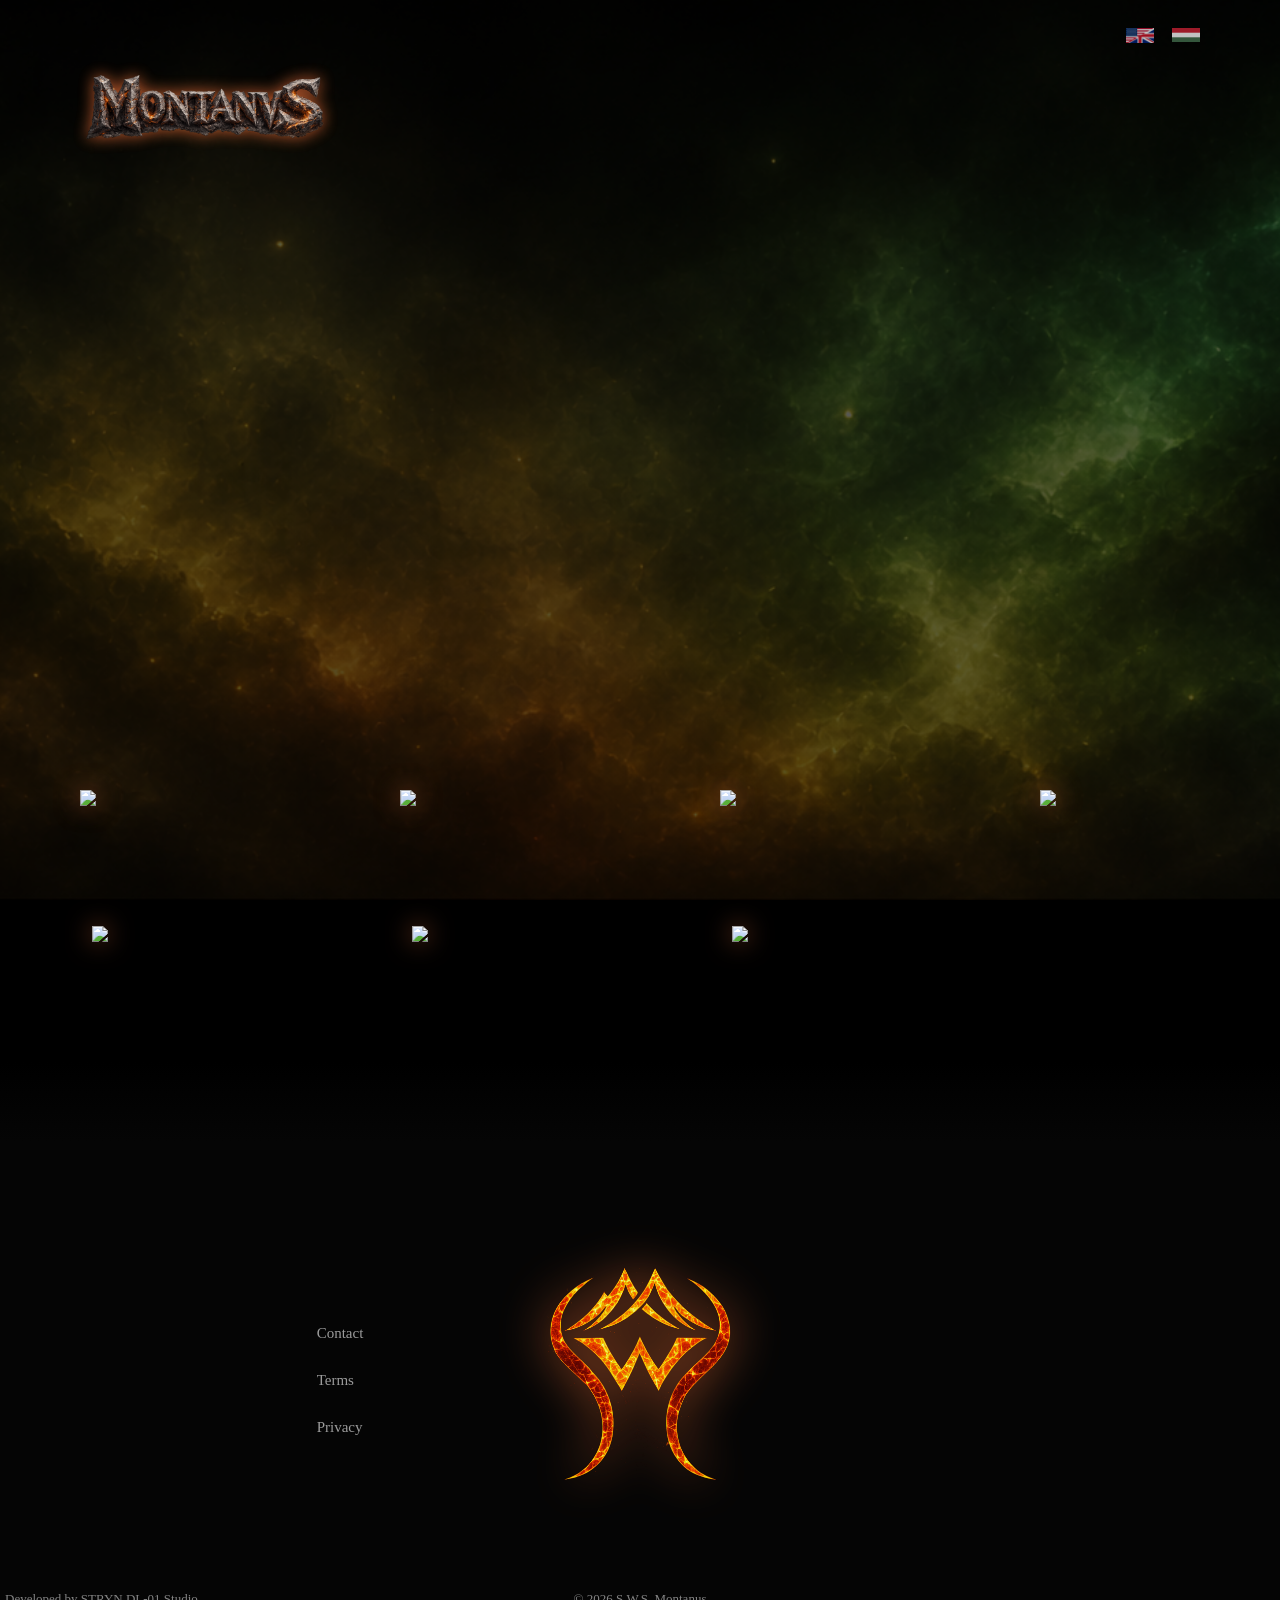
==== commit 2eb8d616: "Update areanis.html" ====
--- a/areanis.html
+++ b/areanis.html
@@ -82,5 +82,7 @@
   <script src="script.js"></script>
   <script src="areanis.js"></script>
 
+  <script src="areanis-scroll.js"></script>
+
 </body>
 </html>
--- a/areanis.css
+++ b/areanis.css
@@ -98,6 +98,60 @@
 }
 
 
+.scroll-sword {
+  position: fixed;
+  right: 38px;
+  bottom: 255px;
+  z-index: var(--seal-z);
+
+  width: 70px;
+  height: 70px;
+
+  border: 0;
+  background: transparent;
+  cursor: pointer;
+
+  opacity: 0;
+  pointer-events: none;
+
+  transform: scale(0.9);
+
+  transition:
+    opacity 0.3s ease,
+    transform 0.3s ease;
+}
+
+.scroll-sword img {
+  width: 100%;
+  height: auto;
+  display: block;
+
+  filter:
+    drop-shadow(0 0 10px rgba(255, 120, 60, 0.5))
+    drop-shadow(0 0 20px rgba(255, 120, 60, 0.3));
+
+  transition:
+    transform 0.3s ease,
+    filter 0.3s ease;
+}
+
+/* megjelenés */
+.scroll-sword.is-visible {
+  opacity: 1;
+  pointer-events: auto;
+  transform: scale(1);
+}
+
+/* hover */
+.scroll-sword:hover img {
+  transform: scale(1.15);
+
+  filter:
+    drop-shadow(0 0 16px rgba(255, 160, 80, 0.9))
+    drop-shadow(0 0 32px rgba(255, 120, 60, 0.6));
+}
+
+
 /* ===== MOBILE ===== */
 
 @media (max-width: 768px) {
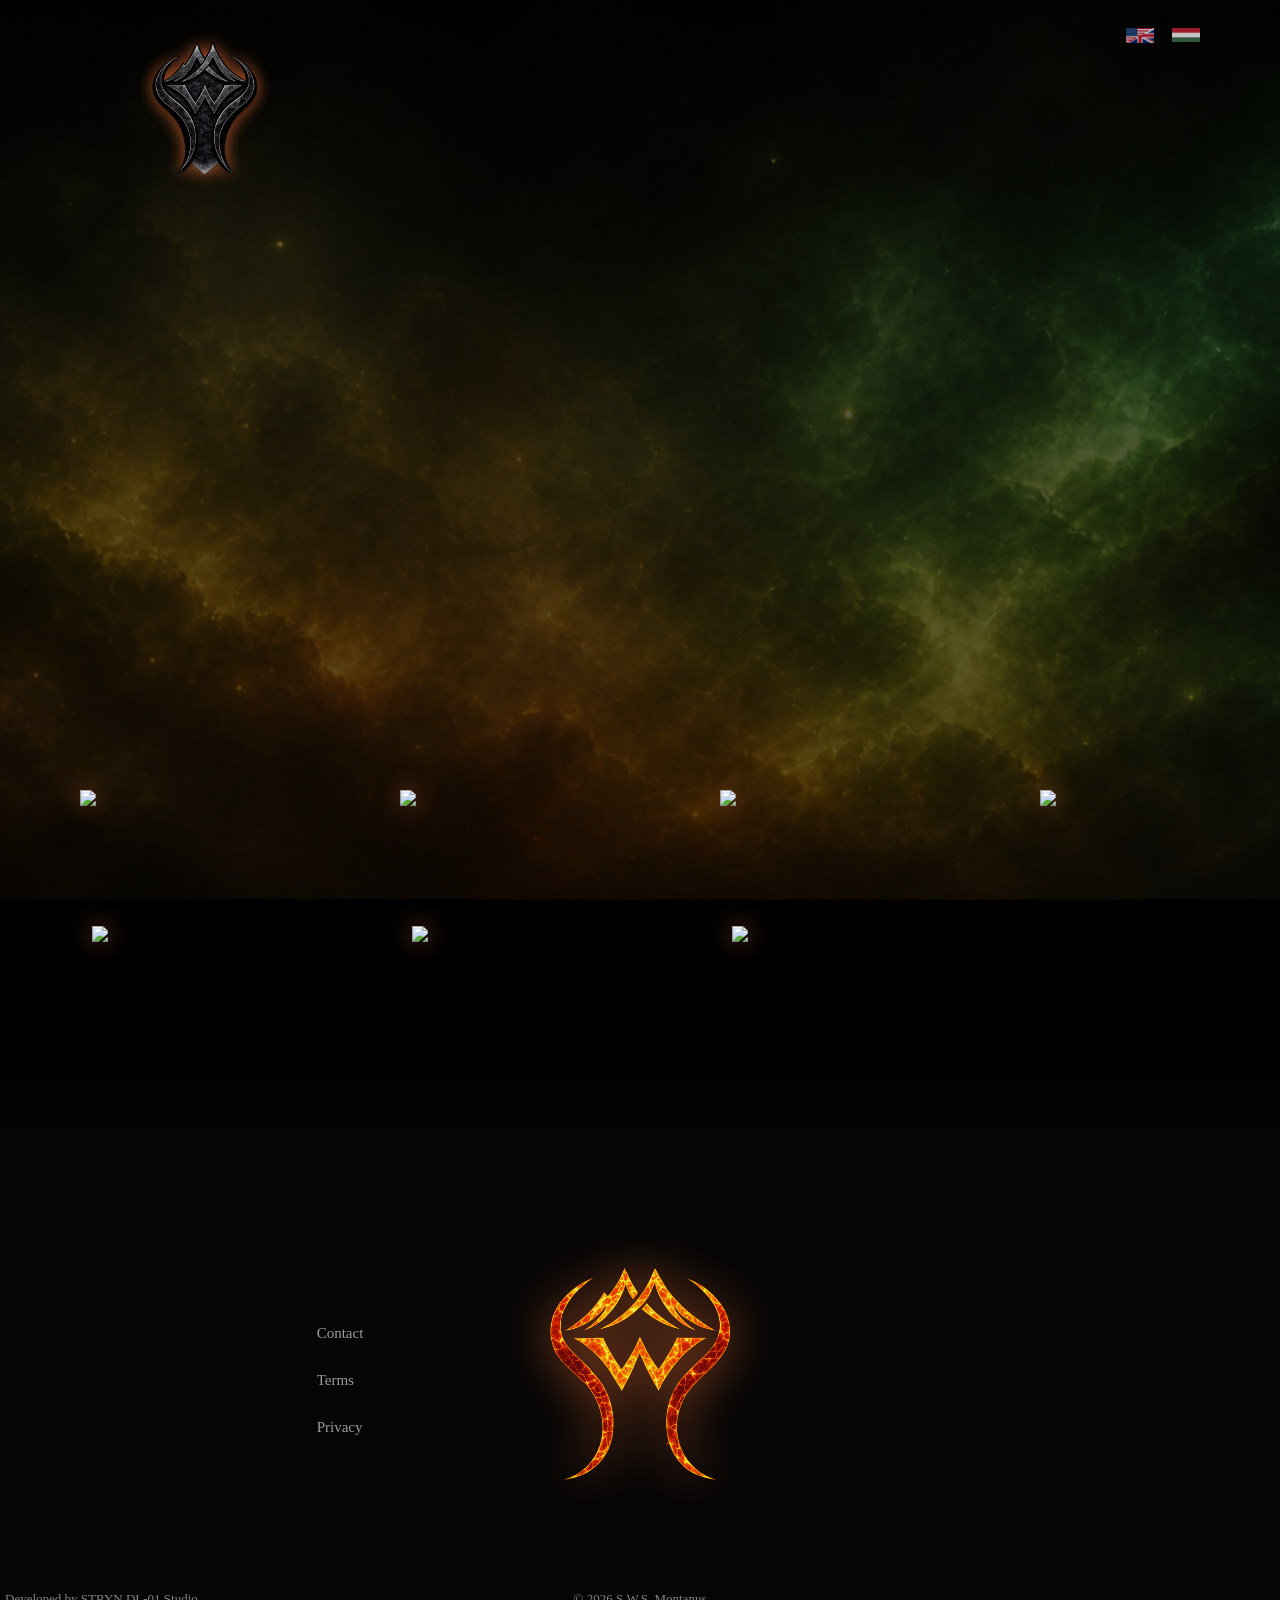
==== commit 10f34150: "Update areanis.html" ====
--- a/areanis.html
+++ b/areanis.html
@@ -16,7 +16,7 @@
 
   <!-- HOME LINK -->
   <a href="https://swsmontanvs.com/" class="home-link">
-    <img src="homelink.png" alt="Home">
+    <img src="montanus-symbol.png" alt="Montanus Symbol">
   </a>
 
   <!-- LANGUAGE SWITCH -->
--- a/areanis.css
+++ b/areanis.css
@@ -104,8 +104,8 @@
   bottom: 255px;
   z-index: var(--seal-z);
 
-  width: 70px;
-  height: 70px;
+  width: 90px;
+  height: 90px;
 
   border: 0;
   background: transparent;
@@ -126,13 +126,17 @@
   height: auto;
   display: block;
 
+  /* 🔥 ALAP ÁLLAPOT */
+  transform: scale(1);
+
   filter:
-    drop-shadow(0 0 10px rgba(255, 120, 60, 0.5))
-    drop-shadow(0 0 20px rgba(255, 120, 60, 0.3));
+    drop-shadow(0 0 12px rgba(255, 120, 60, 0.55))
+    drop-shadow(0 0 26px rgba(255, 120, 60, 0.35))
+    drop-shadow(0 6px 10px rgba(0, 0, 0, 0.6)); /* térhatás */
 
   transition:
-    transform 0.3s ease,
-    filter 0.3s ease;
+    transform 0.5s cubic-bezier(0.22, 1, 0.36, 1),
+    filter 1.2s ease; /* 🔥 EZ A TITOK (lassú glow vissza) */
 }
 
 /* megjelenés */
@@ -144,11 +148,12 @@
 
 /* hover */
 .scroll-sword:hover img {
-  transform: scale(1.15);
+  transform: scale(1.18);
 
   filter:
-    drop-shadow(0 0 16px rgba(255, 160, 80, 0.9))
-    drop-shadow(0 0 32px rgba(255, 120, 60, 0.6));
+    drop-shadow(0 0 18px rgba(255, 160, 80, 0.95))
+    drop-shadow(0 0 42px rgba(255, 120, 60, 0.75))
+    drop-shadow(0 10px 18px rgba(0, 0, 0, 0.75));
 }
 
 
